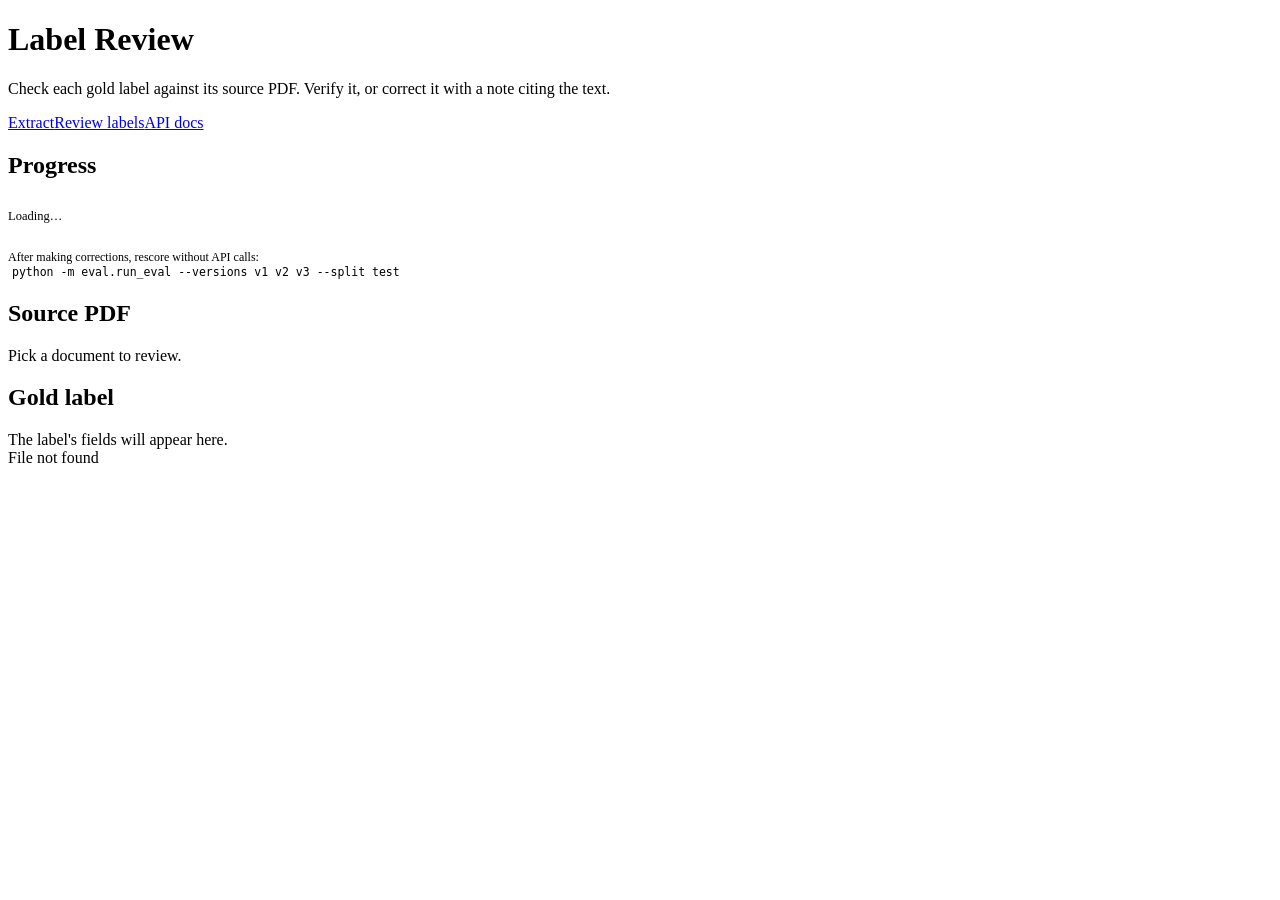
==== app/static/review.html @ 6bca3ed7 "Add a label review page for checking gold labels against source PDFs The review page at /review show" ====
<!doctype html>
<html lang="en">
<head>
<meta charset="utf-8">
<meta name="viewport" content="width=device-width, initial-scale=1">
<title>Label Review</title>
<link rel="stylesheet" href="/static/style.css">
<style>
  .progress { height: 6px; background: var(--code); border-radius: 99px; overflow: hidden; margin: 6px 0 4px; }
  .progress > div { height: 100%; background: var(--accent); transition: width .3s; }
  .progress-label { font-size: 12.5px; color: var(--muted); }
  .filters { display: flex; gap: 6px; margin: 10px 0 8px; flex-wrap: wrap; }
  .filters button { padding: 3px 10px; font-size: 12.5px; }
  .filters button.active { background: var(--accent); color: var(--accent-ink); border-color: var(--accent); }
  .docs li { display: flex; gap: 8px; align-items: flex-start; }
  .docs li > div { min-width: 0; flex: 1; }
  .dot { width: 9px; height: 9px; border-radius: 50%; margin-top: 6px; flex: none; border: 1.5px solid var(--muted); }
  .dot.verified { background: var(--good); border-color: var(--good); }
  .dot.corrected { background: var(--warn); border-color: var(--warn); }
  .tag { display: inline-block; font-size: 11px; padding: 0 6px; border-radius: 4px; background: var(--warn-soft); color: var(--warn); margin-right: 4px; }
  .tag.split { background: var(--code); color: var(--muted); }

  .pane-head a { margin-left: auto; font-size: 12.5px; color: var(--muted); }
  .form { padding: 14px; }
  .prio { background: var(--warn-soft); color: var(--ink); border-radius: 8px; padding: 10px 12px; margin-bottom: 14px; font-size: 13.5px; }
  .prio h3 { margin: 0 0 4px; font-size: 12px; text-transform: uppercase; letter-spacing: .06em; color: var(--warn); }
  .prio ul { margin: 0; padding-left: 18px; }
  .prio li { margin: 3px 0; }
  .reviewed { background: var(--good-soft); color: var(--good); border-radius: 8px; padding: 8px 12px; margin-bottom: 14px; font-size: 13px; }
  .reviewed.corrected { background: var(--warn-soft); color: var(--warn); }

  .field { margin-bottom: 12px; padding: 8px 10px; border-radius: 8px; border: 1px solid transparent; }
  .field.changed { border-color: var(--warn); background: var(--warn-soft); }
  .field > label { display: flex; justify-content: space-between; font-size: 12px; color: var(--muted); font-weight: 600; margin-bottom: 4px; text-transform: uppercase; letter-spacing: .04em; }
  .field > label .chg { color: var(--warn); text-transform: none; letter-spacing: 0; }
  input[type=text], input[type=date], input[type=number], textarea, .field select {
    width: 100%; font: inherit; font-size: 14px; padding: 6px 8px; border: 1px solid var(--line); border-radius: 6px; background: var(--panel); color: var(--ink); }
  textarea { resize: vertical; min-height: 64px; font-size: 13.5px; }
  .hint-inline { font-size: 11.5px; color: var(--muted); margin-top: 3px; }
  .rows { display: flex; flex-direction: column; gap: 6px; }
  .rowline { display: grid; gap: 6px; align-items: center; }
  .rowline.party { grid-template-columns: minmax(0, 1fr) 130px 30px; }
  .rowline.amount { grid-template-columns: 120px 70px minmax(0, 1fr) 30px; }
  .rowline button { padding: 4px 0; color: var(--muted); }
  .add { font-size: 12.5px; padding: 3px 10px; margin-top: 6px; }
  .model { margin-top: 6px; font-size: 12.5px; background: var(--soft); border-left: 3px solid var(--accent); padding: 5px 8px; border-radius: 4px; white-space: pre-wrap; }
  .model b { color: var(--accent); }

  .toggle { display: flex; gap: 8px; align-items: flex-start; font-size: 13px; padding: 10px 12px; background: var(--code); border-radius: 8px; margin-bottom: 14px; }
  .toggle input { margin-top: 3px; }
  .toggle small { color: var(--muted); display: block; }

  .actions { position: sticky; bottom: 0; background: var(--panel); border-top: 1px solid var(--line); padding: 12px 14px; }
  .actions textarea { min-height: 52px; }
  .actions .btns { display: flex; gap: 8px; margin-top: 8px; flex-wrap: wrap; }
  .actions .btns button { flex: 1; min-width: 150px; }
  button.good { background: var(--good); border-color: var(--good); color: #fff; font-weight: 600; }
  button.warn { background: var(--warn); border-color: var(--warn); color: #fff; font-weight: 600; }
  @media (prefers-color-scheme: dark) { button.good, button.warn { color: #111; } }
  .rescore { font-size: 12px; color: var(--muted); margin-top: 10px; }
  .rescore code { background: var(--code); padding: 1px 4px; border-radius: 4px; font-size: 11.5px; word-break: break-all; }
</style>
</head>
<body>
<header>
  <h1>Label Review</h1>
  <p>Check each gold label against its source PDF. Verify it, or correct it with a note citing the text.</p>
  <nav><a href="/">Extract</a><a class="here" href="/review">Review labels</a><a href="/docs">API docs</a></nav>
</header>

<div class="app">
  <aside>
    <div class="card">
      <h2>Progress</h2>
      <div class="progress"><div id="bar" style="width:0"></div></div>
      <div class="progress-label" id="progress-label">Loading…</div>
      <div class="filters" id="filters"></div>
      <ul class="docs" id="docs"></ul>
      <div class="rescore">After making corrections, rescore without API calls:<br>
        <code>python -m eval.run_eval --versions v1 v2 v3 --split test</code></div>
    </div>
  </aside>

  <main>
    <section class="card pane">
      <div class="pane-head"><h2>Source PDF</h2><a id="pdf-link" target="_blank" rel="noopener" hidden>Open in new tab ↗</a></div>
      <div class="pane-body" id="pdf"><div class="placeholder">Pick a document to review.</div></div>
    </section>
    <section class="card pane">
      <div class="pane-head"><h2 id="form-title">Gold label</h2></div>
      <div class="pane-body" id="form"><div class="placeholder">The label's fields will appear here.</div></div>
    </section>
  </main>
</div>
<div class="toast" id="toast"></div>

<script>
const $ = (id) => document.getElementById(id);
const ROLES = ["plaintiff", "defendant", "appellant", "appellee", "petitioner", "respondent", "other"];
const DISPOSITIONS = ["affirmed", "reversed", "remanded", "affirmed_in_part", "dismissed", "vacated", "other"];
const FILTERS = { all: "All", priority: "Priority", unreviewed: "Unreviewed" };
let labels = [], filter = "priority", current = null, original = null, showModel = false, disagreements = null;

function el(tag, attrs = {}, ...kids) {
  const n = document.createElement(tag);
  for (const [k, v] of Object.entries(attrs)) {
    if (k === "class") n.className = v; else if (k === "text") n.textContent = v;
    else if (k.startsWith("on")) n.addEventListener(k.slice(2), v);
    else if (v === true) n.setAttribute(k, ""); else if (v !== false && v != null) n.setAttribute(k, v);
  }
  for (const k of kids.flat()) if (k != null) n.append(k instanceof Node ? k : document.createTextNode(k));
  return n;
}
function toast(msg, ok = false) { const t = $("toast"); t.textContent = msg; t.style.background = ok ? "var(--good)" : "var(--bad)"; t.style.display = "block"; setTimeout(() => t.style.display = "none", 4000); }
async function api(path, opts) {
  const r = await fetch(path, opts);
  if (!r.ok) { let m = r.statusText; try { m = (await r.json()).detail || m; } catch {} throw new Error(typeof m === "string" ? m : JSON.stringify(m)); }
  return r.json();
}

// ---------- sidebar ----------
function visible() {
  if (filter === "priority") return labels.filter(l => l.tags.length);
  if (filter === "unreviewed") return labels.filter(l => l.status === "unreviewed");
  return labels;
}
function renderSidebar() {
  const done = labels.filter(l => l.status !== "unreviewed").length;
  const pDone = labels.filter(l => l.tags.length && l.status !== "unreviewed").length, pAll = labels.filter(l => l.tags.length).length;
  $("bar").style.width = `${labels.length ? 100 * done / labels.length : 0}%`;
  $("progress-label").textContent = `${done} of ${labels.length} reviewed · priority ${pDone}/${pAll}`;
  $("filters").replaceChildren(...Object.entries(FILTERS).map(([k, v]) =>
    el("button", { class: k === filter ? "active" : "", text: v, onclick: () => { filter = k; renderSidebar(); } })));
  const items = visible();
  $("docs").replaceChildren(...(items.length ? items.map(l => el("li", { class: l.id === current?.id ? "active" : "", onclick: () => open(l.id) },
    el("span", { class: `dot ${l.status}`, title: l.status }),
    el("div", {},
      el("span", { class: "t", text: l.case_name || l.id }),
      el("span", { class: "m" }, el("span", { class: "tag split", text: l.split }), ...l.tags.map(t => el("span", { class: "tag", text: t })), l.id)))) :
    [el("li", { class: "empty", text: "Nothing here." })]));
}

// ---------- form ----------
const lines = (v) => v.split("\n").map(s => s.trim()).filter(Boolean);
const str = (v) => { v = v.trim(); return v === "" ? null : v; };
function readForm() {
  const f = $("form");
  const q = (name) => f.querySelector(`[name="${name}"]`).value;
  return {
    case_name: str(q("case_name")), docket_number: str(q("docket_number")), court: str(q("court")),
    decision_date: str(q("decision_date")), judges: lines(q("judges")), author_judge: str(q("author_judge")),
    parties: [...f.querySelectorAll(".rowline.party")].map(r => ({ name: r.querySelector("input").value.trim(), role: r.querySelector("select").value })).filter(p => p.name),
    disposition: str(q("disposition")),
    monetary_amounts: [...f.querySelectorAll(".rowline.amount")].map(r => {
      const [v, c, ctx] = r.querySelectorAll("input");
      return { value: v.value === "" ? null : Number(v.value), currency: c.value.trim() || "USD", context: ctx.value.trim() };
    }).filter(a => a.value !== null),
    cited_statutes: lines(q("cited_statutes")),
  };
}
const same = (a, b) => JSON.stringify(a) === JSON.stringify(b);
function changedFields() { const now = readForm(); return Object.keys(now).filter(k => !same(now[k], original[k])); }
function refreshState() {
  const changed = changedFields();
  document.querySelectorAll(".field[data-f]").forEach(fd => {
    const on = changed.includes(fd.dataset.f);
    fd.classList.toggle("changed", on);
    fd.querySelector(".chg").textContent = on ? "edited" : "";
  });
  const note = $("note").value.trim();
  $("verify").disabled = changed.length > 0;
  $("correct").disabled = !(changed.length && note);
  $("correct").textContent = changed.length ? `Save correction (${changed.length} field${changed.length > 1 ? "s" : ""})` : "Save correction";
}

function field(name, title, control, hint) {
  const box = el("div", { class: "field", "data-f": name },
    el("label", {}, el("span", { text: title }), el("span", { class: "chg" })), control, hint ? el("div", { class: "hint-inline", text: hint }) : null);
  const d = showModel && disagreements?.fields?.[name];
  if (d) box.append(el("div", { class: "model" }, el("b", { text: "Model (Opus 5.5 v3) says: " }), fmtModel(name, d.model)));
  return box;
}
function fmtModel(name, v) {
  if (v == null || (Array.isArray(v) && !v.length)) return "(empty)";
  if (name === "parties") return v.map(p => `${p.name} — ${p.role}`).join("\n");
  if (name === "monetary_amounts") return v.map(a => `${a.value} ${a.currency} — ${a.context}`).join("\n");
  return Array.isArray(v) ? v.join("\n") : String(v);
}
const text = (name, v) => el("input", { type: "text", name, value: v ?? "", oninput: refreshState });
function select(name, opts, v, allowNull) {
  const s = el("select", { name, onchange: refreshState }, allowNull ? el("option", { value: "", text: "— none —" }) : null,
    opts.map(o => el("option", { value: o, text: o.replaceAll("_", " ") })));
  s.value = v ?? ""; return s;
}
function partyRow(p = { name: "", role: "other" }) {
  const row = el("div", { class: "rowline party" },
    el("input", { type: "text", value: p.name, placeholder: "Party name", oninput: refreshState }),
    select(null, ROLES, p.role),
    el("button", { title: "Remove", text: "✕", onclick: () => { row.remove(); refreshState(); } }));
  return row;
}
function amountRow(a = { value: "", currency: "USD", context: "" }) {
  const row = el("div", { class: "rowline amount" },
    el("input", { type: "number", step: "any", value: a.value, placeholder: "Amount", oninput: refreshState }),
    el("input", { type: "text", value: a.currency, oninput: refreshState }),
    el("input", { type: "text", value: a.context, placeholder: "What it is", oninput: refreshState }),
    el("button", { title: "Remove", text: "✕", onclick: () => { row.remove(); refreshState(); } }));
  return row;
}

function renderForm(label) {
  const e = label.entities, parts = [];
  if (label.priority_notes?.length)
    parts.push(el("div", { class: "prio" }, el("h3", { text: `Why this one is flagged: ${label.tags.join(", ")}` }), el("ul", {}, label.priority_notes.map(n => el("li", { text: n })))));
  if (label.review)
    parts.push(el("div", { class: `reviewed ${label.review.status}`, text:
      `${label.review.status === "verified" ? "Verified" : "Corrected (" + label.review.changed_fields.join(", ") + ")"} on ${new Date(label.review.reviewed_at).toLocaleString()}` }));
  parts.push(el("label", { class: "toggle" },
    el("input", { type: "checkbox", checked: showModel, onchange: async (ev) => { showModel = ev.target.checked; await loadDisagreements(); rerenderKeepingEdits(); } }),
    el("span", {}, "Show where the model disagrees",
      el("small", { text: "Leave this off on your first pass. Seeing the model's answer first biases you toward it. Only change a label when the PDF supports the change." }))));
  if (showModel && disagreements && !disagreements.available) parts.push(el("div", { class: "hint-inline", text: "No cached model output for this document." }));
  if (showModel && disagreements?.available && !Object.keys(disagreements.fields).length) parts.push(el("div", { class: "hint-inline", text: "The model agrees with every field." }));

  const parties = el("div", { class: "rows" }, e.parties.map(partyRow));
  const amounts = el("div", { class: "rows" }, e.monetary_amounts.map(amountRow));
  parts.push(
    field("case_name", "Case name", text("case_name", e.case_name)),
    field("docket_number", "Docket number", text("docket_number", e.docket_number), "This case's primary docket, without the 'No.' prefix"),
    field("court", "Court", text("court", e.court), "The court that issued this opinion, not the lower court"),
    field("decision_date", "Decision date", el("input", { type: "date", name: "decision_date", value: e.decision_date ?? "", oninput: refreshState }), "Decided/filed date, not the argued date"),
    field("judges", "Judges (one per line)", el("textarea", { name: "judges", oninput: refreshState, text: e.judges.join("\n") }), "Judges who heard this case; exclude lower-court judges"),
    field("author_judge", "Author", text("author_judge", e.author_judge), "Leave empty for per curiam or unsigned"),
    field("parties", "Parties", el("div", {}, parties, el("button", { class: "add", text: "+ Add party", onclick: () => { parties.append(partyRow()); refreshState(); } })), "Role in this court: on appeal, appellant/appellee or petitioner/respondent"),
    field("disposition", "Disposition", select("disposition", DISPOSITIONS, e.disposition, true), "Reversed/vacated and remanded → the stronger (reversed/vacated); mixed outcome → affirmed in part"),
    field("monetary_amounts", "Monetary amounts", el("div", {}, amounts, el("button", { class: "add", text: "+ Add amount", onclick: () => { amounts.append(amountRow()); refreshState(); } })), "Only amounts at issue in this case; exclude cited cases, statutory thresholds, and hypotheticals"),
    field("cited_statutes", "Cited statutes (one per line)", el("textarea", { name: "cited_statutes", oninput: refreshState, text: e.cited_statutes.join("\n") }), "One entry per section; exclude cases, constitutional provisions, court rules, and regulations"),
  );
  const form = el("div", { class: "form" }, parts);
  const actions = el("div", { class: "actions" },
    el("textarea", { id: "note", placeholder: "Note: what you checked, or the source text supporting a correction (e.g. 'p. 3: Judge Kelly sits on the en banc panel')", oninput: refreshState }),
    el("div", { class: "btns" },
      el("button", { id: "verify", class: "good", text: "✓ Label is correct", onclick: () => save("verify") }),
      el("button", { id: "correct", class: "warn", text: "Save correction", onclick: () => save("correct") })));
  $("form").replaceChildren(form, actions);
  $("form").scrollTop = 0;
  refreshState();
}
function rerenderKeepingEdits() {
  const edits = readForm(), note = $("note")?.value || "";
  renderForm({ ...current, entities: edits });
  $("note").value = note; refreshState();
}
async function loadDisagreements() {
  if (!showModel || !current) { disagreements = null; return; }
  try { disagreements = await api(`/api/labels/${current.id}/disagreements`); } catch (err) { toast(err.message); }
}

// ---------- navigation & saving ----------
async function open(id) {
  if (current && original && changedFields().length && !confirm("Discard unsaved edits to this label?")) return;
  try {
    current = await api(`/api/labels/${id}`);
    original = JSON.parse(JSON.stringify(current.entities));
    disagreements = null; await loadDisagreements();
    $("form-title").textContent = `Gold label · ${id}`;
    const url = `/api/labels/${id}/pdf`;
    $("pdf").replaceChildren(el("iframe", { src: url, title: "Source PDF" }));
    Object.assign($("pdf-link"), { href: url, hidden: false });
    renderForm(current); renderSidebar();
    history.replaceState(null, "", `#${id}`);
  } catch (err) { toast(err.message); }
}
async function save(action) {
  const body = { action, note: $("note").value };
  if (action === "correct") body.entities = readForm();
  try {
    const res = await api(`/api/labels/${current.id}`, { method: "PUT", headers: { "Content-Type": "application/json" }, body: JSON.stringify(body) });
    const l = labels.find(x => x.id === current.id); l.status = res.status;
    if (action === "correct") l.case_name = body.entities.case_name;
    toast(action === "verify" ? "Marked as verified" : `Saved correction to ${res.changed_fields.join(", ")}`, true);
    original = readForm();  // edits are now the saved state
    const order = visible().filter(x => x.status === "unreviewed" && x.id !== current.id);
    const next = order.find(x => labels.indexOf(x) > labels.indexOf(l)) || order[0];
    if (next) open(next.id); else { current = await api(`/api/labels/${current.id}`); renderForm(current); renderSidebar(); }
  } catch (err) { toast(err.message); }
}
window.addEventListener("beforeunload", (ev) => { if (current && original && changedFields().length) { ev.preventDefault(); ev.returnValue = ""; } });

(async () => {
  try {
    labels = await api("/api/labels");
    renderSidebar();
    const start = location.hash.slice(1);
    const first = labels.find(l => l.id === start) || visible().find(l => l.status === "unreviewed") || labels[0];
    if (first) open(first.id);
  } catch (err) { toast(err.message); }
})();
</script>
</body>
</html>
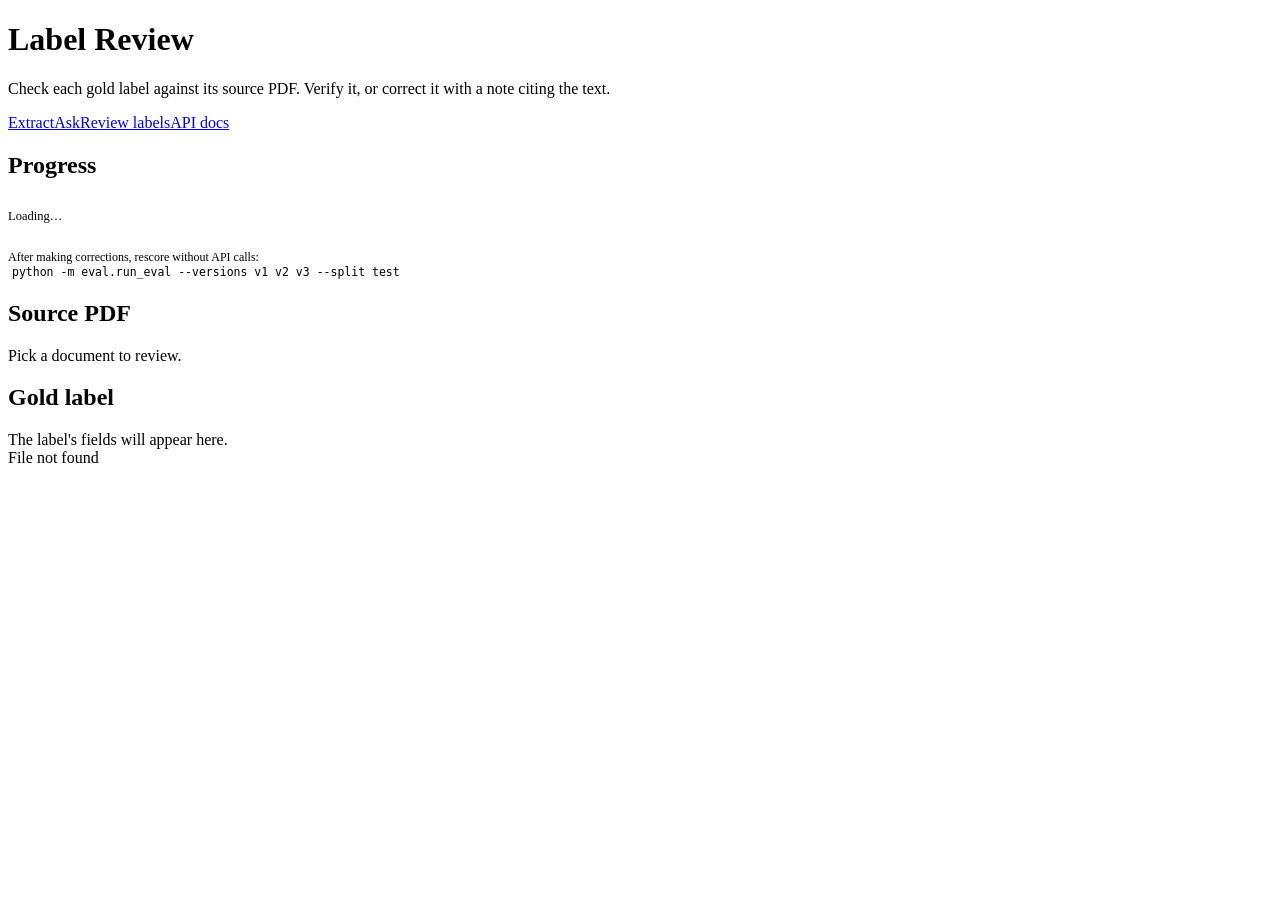
==== commit 7fa8ae16: "Add RAG natural-language search with cited answers Ask questions across all ingested opinions at /as" ====
--- a/app/static/review.html
+++ b/app/static/review.html
@@ -65,7 +65,7 @@
 <header>
   <h1>Label Review</h1>
   <p>Check each gold label against its source PDF. Verify it, or correct it with a note citing the text.</p>
-  <nav><a href="/">Extract</a><a class="here" href="/review">Review labels</a><a href="/docs">API docs</a></nav>
+  <nav><a href="/">Extract</a><a href="/ask">Ask</a><a class="here" href="/review">Review labels</a><a href="/docs">API docs</a></nav>
 </header>
 
 <div class="app">
